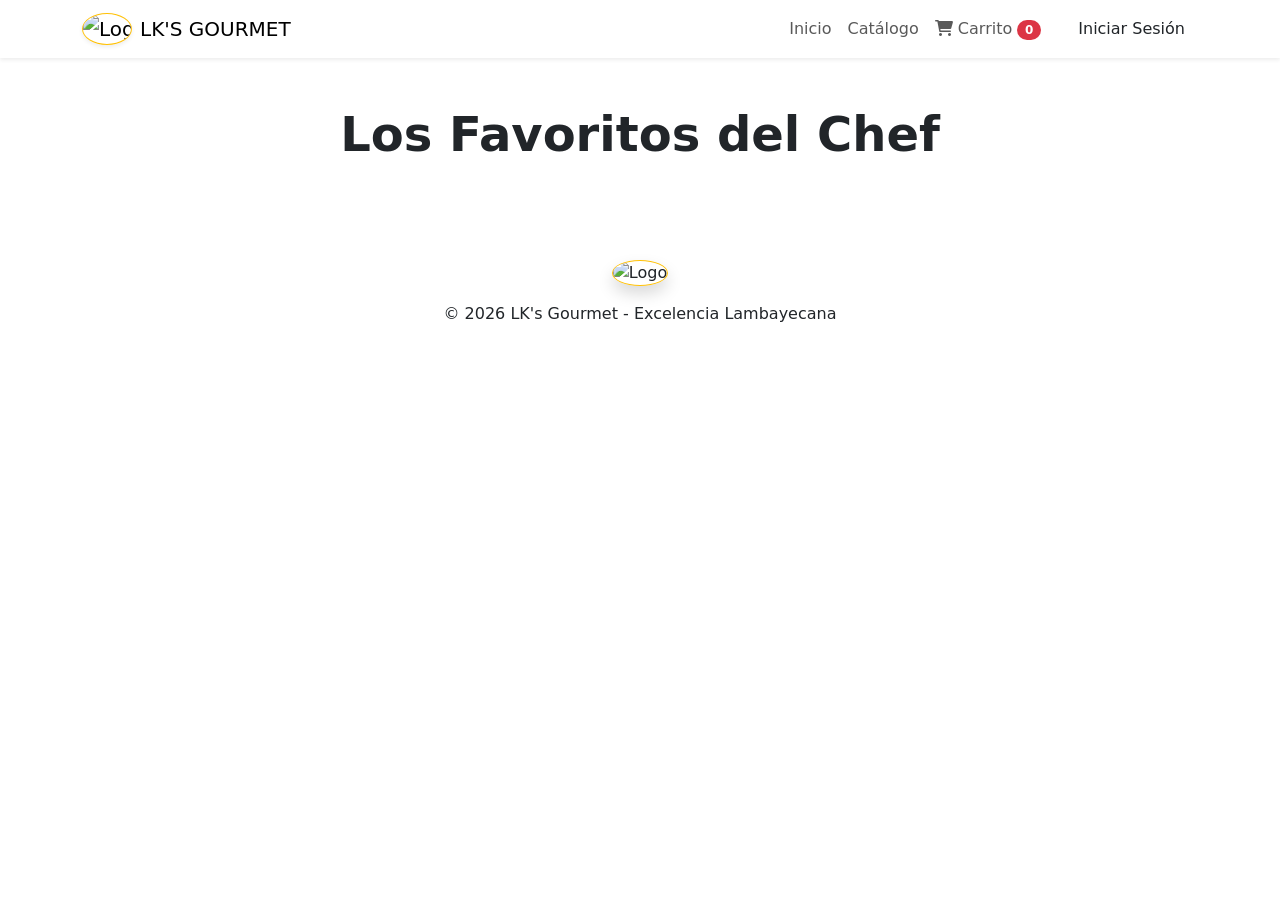
==== src/main/resources/templates/index.html @ 0403fbe1 "Segundo Commit" ====
<!DOCTYPE html>
<html xmlns:th="http://www.thymeleaf.org">
<head>
    <meta charset="UTF-8">
    <meta name="viewport" content="width=device-width, initial-scale=1.0">
    <title>LK's Gourmet | Experiencia Gastronómica</title>

    <link href="https://cdn.jsdelivr.net/npm/bootstrap@5.3.0/dist/css/bootstrap.min.css" rel="stylesheet">
    <link href="https://fonts.googleapis.com/css2?family=Playfair+Display:wght@700&family=Poppins:wght@300;400;600&display=swap" rel="stylesheet">
    <link rel="stylesheet" href="https://cdnjs.cloudflare.com/ajax/libs/font-awesome/6.0.0/css/all.min.css">

    <link rel="stylesheet" th:href="@{/css/style.css}">
</head>
<body>

<nav class="navbar navbar-expand-lg sticky-top shadow-sm">
    <div class="container">
        <a class="navbar-brand d-flex align-items-center" href="/">
            <img th:src="@{/img/logo.jpg}" alt="Logo" width="50" class="me-2 rounded-circle border border-warning shadow-sm">
            <span class="brand-text">LK'S GOURMET</span>
        </a>
        <button class="navbar-toggler" type="button" data-bs-toggle="collapse" data-bs-target="#navbarNav">
            <span class="navbar-toggler-icon"></span>
        </button>
        <div class="collapse navbar-collapse" id="navbarNav">
            <ul class="navbar-nav ms-auto align-items-center">
                <li class="nav-item"><a class="nav-link" href="/">Inicio</a></li>
                <li class="nav-item"><a class="nav-link" href="/catalogo">Catálogo</a></li>
                <li class="nav-item">
                    <a class="nav-link position-relative" href="/carrito">
                        <i class="fas fa-shopping-cart"></i> Carrito
                        <span id="cart-count" class="badge bg-danger rounded-pill">0</span>
                    </a>
                </li>
                <li class="nav-item ms-lg-3">
                    <a class="btn btn-login rounded-pill" th:href="@{/login}">Iniciar Sesión</a>
                </li>
            </ul>
        </div>
    </div>
</nav>

<div id="promoCarousel" class="carousel slide main-carousel" data-bs-ride="carousel">
    <div class="carousel-inner">
        <div class="carousel-item active" id="item-promo-1">
            <div class="carousel-caption">
                <h2 class="display-4">Combo Dúo Marino</h2>
                <p>2 Ceviches + Chicha Morada a un precio especial.</p>
                <button class="btn btn-warning btn-action">Pedir Ahora</button>
            </div>
        </div>
        <div class="carousel-item" id="item-promo-2">
            <div class="carousel-caption">
                <h2 class="display-4">Banquete Familiar</h2>
                <p>Ideal para 4 personas. Variedad de platos criollos.</p>
                <button class="btn btn-warning btn-action">Ver Detalle</button>
            </div>
        </div>
    </div>
    <button class="carousel-control-prev" type="button" data-bs-target="#promoCarousel" data-bs-slide="prev">
        <span class="carousel-control-prev-icon"></span>
    </button>
    <button class="carousel-control-next" type="button" data-bs-target="#promoCarousel" data-bs-slide="next">
        <span class="carousel-control-next-icon"></span>
    </button>
</div>

<section class="container my-5" id="top-platos">
    <div class="text-center mb-5">
        <h2 class="display-5 fw-bold">Los Favoritos del Chef</h2>
        <div class="divider-gold"></div>
    </div>
    <div class="row g-4" id="top-platos-container">
    </div>
</section>

    <!-- El catálogo ahora se encuentra en su propia página: /catalogo -->

<footer class="footer-dark py-4 mt-5 text-center">
    <div class="container">
        <img th:src="@{/img/logo.jpg}" alt="Logo" width="60" class="mb-3 rounded-circle border border-warning shadow">
        <p class="mb-0">&copy; 2026 LK's Gourmet - Excelencia Lambayecana</p>
    </div>
</footer>

<script src="https://cdn.jsdelivr.net/npm/bootstrap@5.3.0/dist/js/bootstrap.bundle.min.js"></script>
<script th:src="@{/js/main.js}"></script>
</body>
</html>
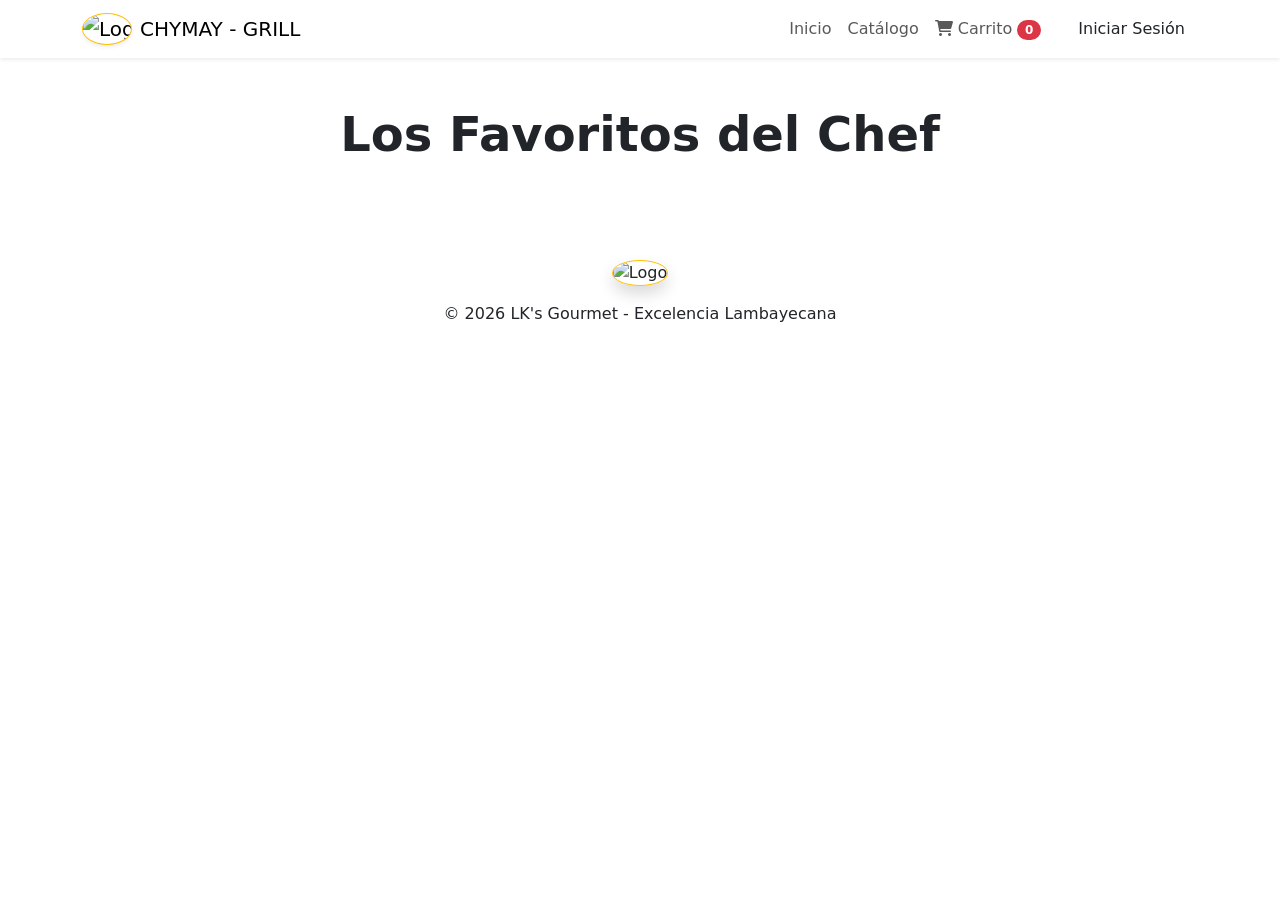
==== commit 1824e232: "Cuarto Commit" ====
--- a/src/main/resources/templates/index.html
+++ b/src/main/resources/templates/index.html
@@ -17,7 +17,7 @@
     <div class="container">
         <a class="navbar-brand d-flex align-items-center" href="/">
             <img th:src="@{/img/logo.jpg}" alt="Logo" width="50" class="me-2 rounded-circle border border-warning shadow-sm">
-            <span class="brand-text">LK'S GOURMET</span>
+            <span class="brand-text">CHYMAY - GRILL</span>
         </a>
         <button class="navbar-toggler" type="button" data-bs-toggle="collapse" data-bs-target="#navbarNav">
             <span class="navbar-toggler-icon"></span>
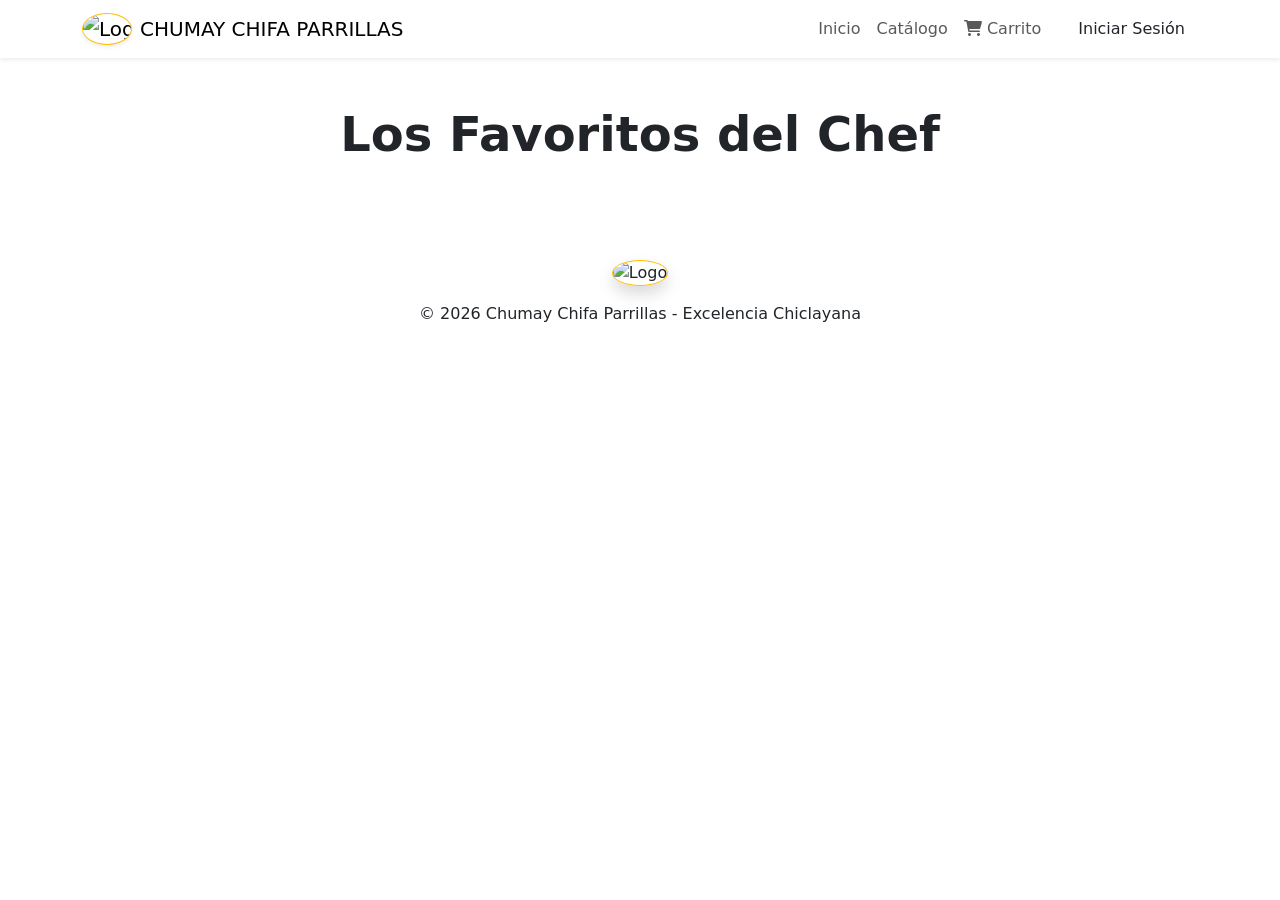
==== commit ff494a4f: "Actualización del Sistema v1.2" ====
--- a/src/main/resources/templates/index.html
+++ b/src/main/resources/templates/index.html
@@ -3,13 +3,14 @@
 <head>
     <meta charset="UTF-8">
     <meta name="viewport" content="width=device-width, initial-scale=1.0">
-    <title>LK's Gourmet | Experiencia Gastronómica</title>
+    <title>Chumay Chifa Parrillas | Sabores Fusionados</title>
 
     <link href="https://cdn.jsdelivr.net/npm/bootstrap@5.3.0/dist/css/bootstrap.min.css" rel="stylesheet">
     <link href="https://fonts.googleapis.com/css2?family=Playfair+Display:wght@700&family=Poppins:wght@300;400;600&display=swap" rel="stylesheet">
     <link rel="stylesheet" href="https://cdnjs.cloudflare.com/ajax/libs/font-awesome/6.0.0/css/all.min.css">
 
     <link rel="stylesheet" th:href="@{/css/style.css}">
+    <link rel="stylesheet" th:href="@{/css/carrito.css}">
 </head>
 <body>
 
@@ -17,7 +18,7 @@
     <div class="container">
         <a class="navbar-brand d-flex align-items-center" href="/">
             <img th:src="@{/img/logo.jpg}" alt="Logo" width="50" class="me-2 rounded-circle border border-warning shadow-sm">
-            <span class="brand-text">CHYMAY - GRILL</span>
+            <span class="brand-text">CHUMAY CHIFA PARRILLAS</span>
         </a>
         <button class="navbar-toggler" type="button" data-bs-toggle="collapse" data-bs-target="#navbarNav">
             <span class="navbar-toggler-icon"></span>
@@ -27,9 +28,9 @@
                 <li class="nav-item"><a class="nav-link" href="/">Inicio</a></li>
                 <li class="nav-item"><a class="nav-link" href="/catalogo">Catálogo</a></li>
                 <li class="nav-item">
-                    <a class="nav-link position-relative" href="/carrito">
+                    <a class="nav-link position-relative" href="/carrito" id="btn-nav-carrito">
                         <i class="fas fa-shopping-cart"></i> Carrito
-                        <span id="cart-count" class="badge bg-danger rounded-pill">0</span>
+                        <span id="cart-count" class="badge bg-danger rounded-pill" style="display:none">0</span>
                     </a>
                 </li>
                 <li class="nav-item ms-lg-3">
@@ -44,15 +45,15 @@
     <div class="carousel-inner">
         <div class="carousel-item active" id="item-promo-1">
             <div class="carousel-caption">
-                <h2 class="display-4">Combo Dúo Marino</h2>
-                <p>2 Ceviches + Chicha Morada a un precio especial.</p>
+                <h2 class="display-4">Combo Parrillero Chumay</h2>
+                <p>Parrilla Familiar + Porción de Papas + Chicha Morada de 1L.</p>
                 <button class="btn btn-warning btn-action">Pedir Ahora</button>
             </div>
         </div>
         <div class="carousel-item" id="item-promo-2">
             <div class="carousel-caption">
-                <h2 class="display-4">Banquete Familiar</h2>
-                <p>Ideal para 4 personas. Variedad de platos criollos.</p>
+                <h2 class="display-4">Banquete Chifa Especial</h2>
+                <p>Para 4 personas. Sopa Wantán, Arroz Chaufa y Wantán Frito.</p>
                 <button class="btn btn-warning btn-action">Ver Detalle</button>
             </div>
         </div>
@@ -79,11 +80,12 @@
 <footer class="footer-dark py-4 mt-5 text-center">
     <div class="container">
         <img th:src="@{/img/logo.jpg}" alt="Logo" width="60" class="mb-3 rounded-circle border border-warning shadow">
-        <p class="mb-0">&copy; 2026 LK's Gourmet - Excelencia Lambayecana</p>
+        <p class="mb-0">&copy; 2026 Chumay Chifa Parrillas - Excelencia Chiclayana</p>
     </div>
 </footer>
 
 <script src="https://cdn.jsdelivr.net/npm/bootstrap@5.3.0/dist/js/bootstrap.bundle.min.js"></script>
+<script th:src="@{/js/carrito.js}"></script>
 <script th:src="@{/js/main.js}"></script>
 </body>
 </html>
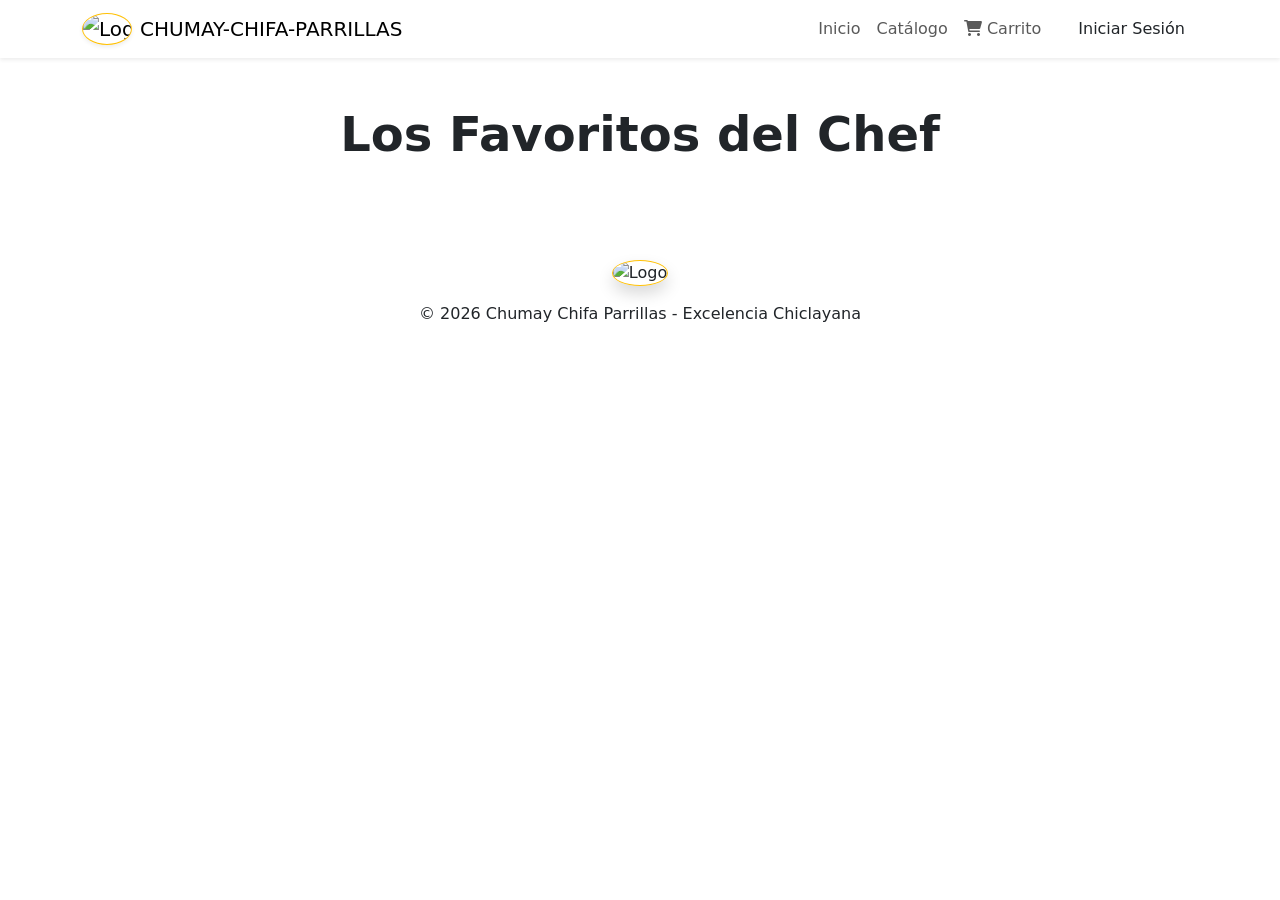
==== commit ea2d091f: "Subir a la nuve" ====
--- a/src/main/resources/templates/index.html
+++ b/src/main/resources/templates/index.html
@@ -18,7 +18,7 @@
     <div class="container">
         <a class="navbar-brand d-flex align-items-center" href="/">
             <img th:src="@{/img/logo.jpg}" alt="Logo" width="50" class="me-2 rounded-circle border border-warning shadow-sm">
-            <span class="brand-text">CHUMAY CHIFA PARRILLAS</span>
+            <span class="brand-text">CHUMAY-CHIFA-PARRILLAS</span>
         </a>
         <button class="navbar-toggler" type="button" data-bs-toggle="collapse" data-bs-target="#navbarNav">
             <span class="navbar-toggler-icon"></span>
